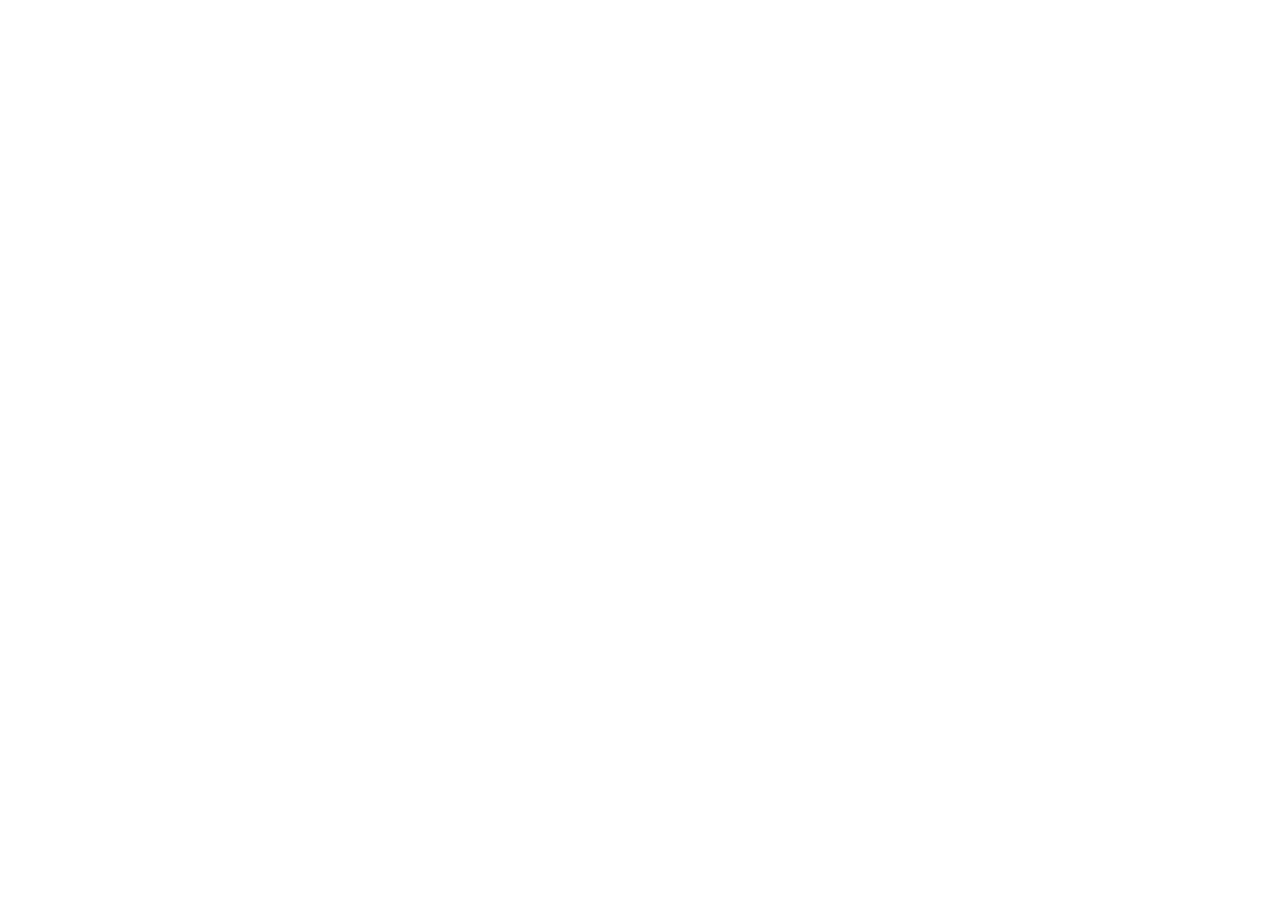
==== index.html @ d120f6fc "add initial files" ====
<!DOCTYPE html>
<html>
  <head>
    <link href="css/bootstrap.css" rel="stylesheet" type="text/css">
    <link href="css/stylesheet.css" rel="stylesheet" type="text/css">
    <script src="js/jquery.js"></script>
    <script src="js/scripts.js"></script>
    <title></title>
  </head>
  <body>
    <div class="container">
    </div>
  </body>
</html>
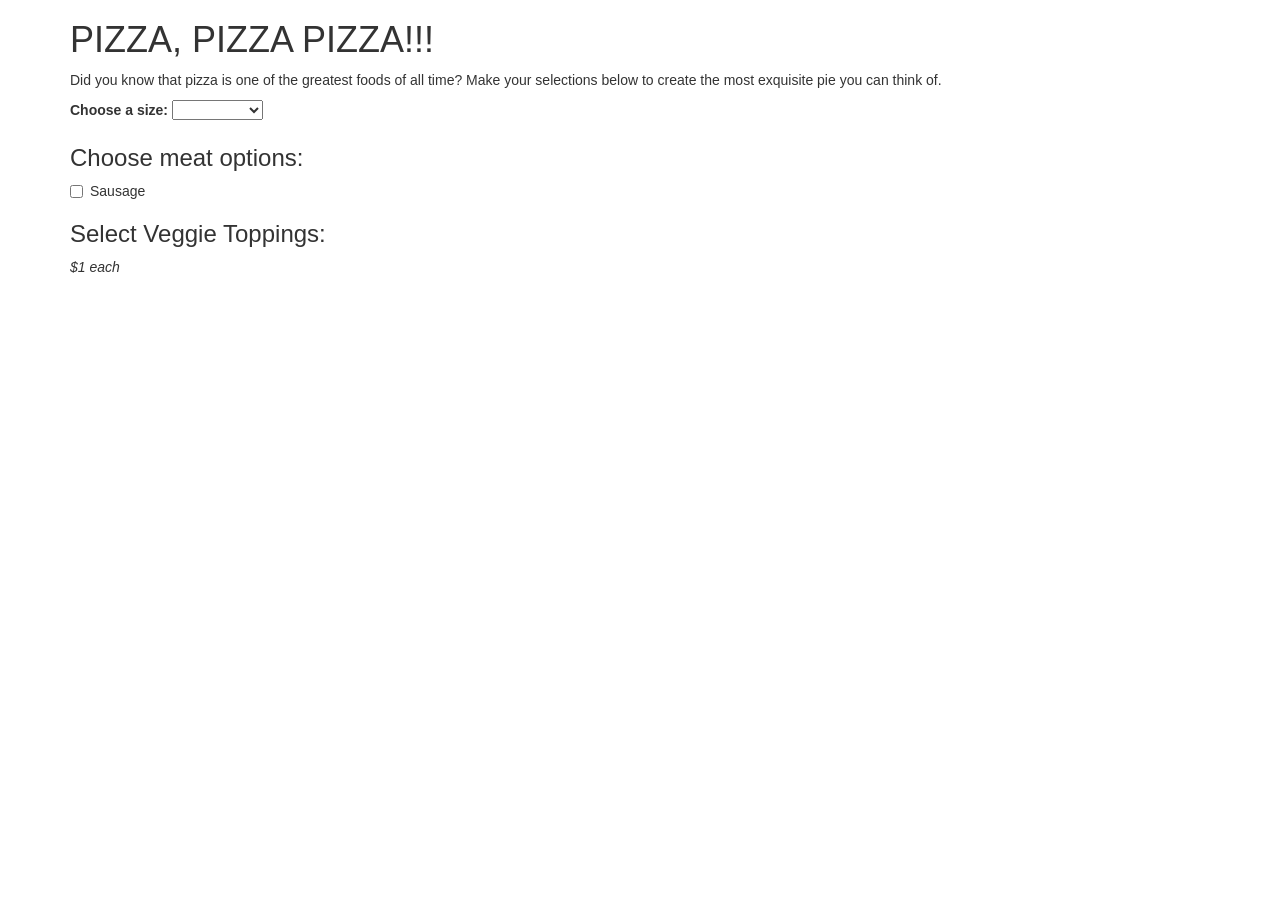
==== commit 66404a95: "link to pizza.png favicon in <head> section" ====
--- a/index.html
+++ b/index.html
@@ -5,10 +5,37 @@
     <link href="css/stylesheet.css" rel="stylesheet" type="text/css">
     <script src="js/jquery.js"></script>
     <script src="js/scripts.js"></script>
-    <title></title>
+    <title>PIZZA FRENZY</title>
+    <link rel="icon" type="image/png" href="img/pizza.png">
   </head>
   <body>
     <div class="container">
+      <h1>PIZZA, PIZZA PIZZA!!!</h1>
+      <p>Did you know that pizza is one of the greatest foods of all time? Make your selections below to create the most exquisite pie you can think of.</p>
+      <form class="">
+        <div class="chooseSize form-group">
+          <label for="pieSize">Choose a size:</label>
+          <select id="pieSize">
+            <option value="small"></option>
+            <option value="small">Small</option>
+            <option value="medium">Medium</option>
+            <option value="large">Large</option>
+            <option value="x-large">Extra-large</option>
+          </select>
+        </div>
+        <div class="chooseMeats checkbox">
+          <h3>Choose meat options:</h3>
+          <label for "chooseMeats">
+            <input type="checkbox" value="sausage">
+            Sausage
+          </label>
+        </div>
+        <div class="chooseVeggies">
+          <h3>Select Veggie Toppings:</h3>
+          <p><em>$1 each</em></p>
+        </div>
+        <!-- form submit button here  -->
+      </form>
     </div>
   </body>
 </html>
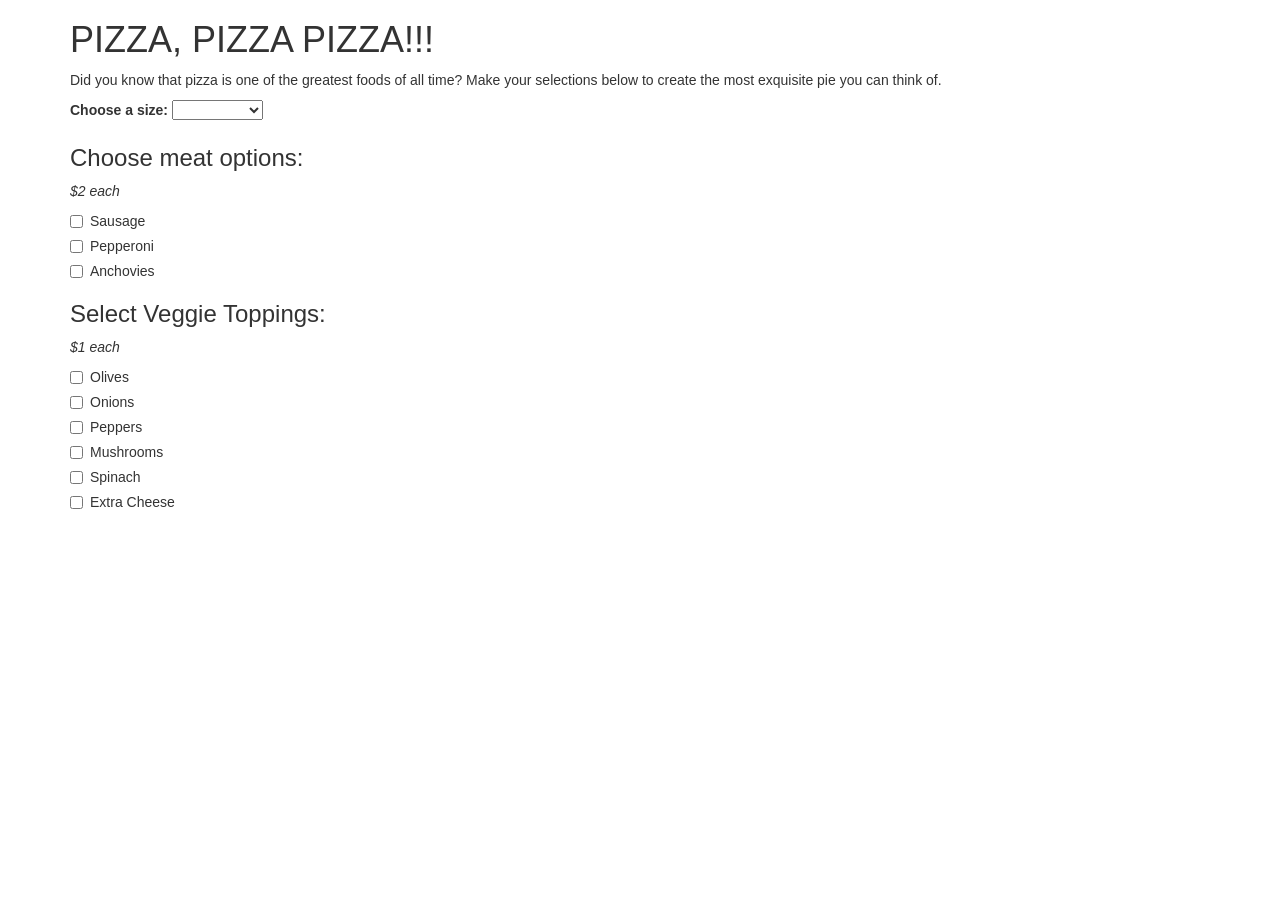
==== commit 63397299: "added form options for toppings and size" ====
--- a/index.html
+++ b/index.html
@@ -12,7 +12,9 @@
     <div class="container">
       <h1>PIZZA, PIZZA PIZZA!!!</h1>
       <p>Did you know that pizza is one of the greatest foods of all time? Make your selections below to create the most exquisite pie you can think of.</p>
-      <form class="">
+
+      <form>
+
         <div class="chooseSize form-group">
           <label for="pieSize">Choose a size:</label>
           <select id="pieSize">
@@ -23,16 +25,69 @@
             <option value="x-large">Extra-large</option>
           </select>
         </div>
-        <div class="chooseMeats checkbox">
+
+        <div class="chooseMeats">
           <h3>Choose meat options:</h3>
-          <label for "chooseMeats">
-            <input type="checkbox" value="sausage">
-            Sausage
-          </label>
+          <p><em>$2 each</em></p>
+          <div class="checkbox">
+            <label>
+              <input type="checkbox" value="1">
+              Sausage
+            </label>
+          </div>
+          <div class="checkbox">
+            <label>
+              <input type="checkbox" value="1">
+              Pepperoni
+            </label>
+          </div>
+          <div class="checkbox">
+            <label>
+              <input type="checkbox" value="1">
+              Anchovies
+            </label>
+          </div>
         </div>
+
         <div class="chooseVeggies">
           <h3>Select Veggie Toppings:</h3>
           <p><em>$1 each</em></p>
+          <div class="checkbox">
+            <label>
+              <input type="checkbox" value="1">
+              Olives
+            </label>
+          </div>
+          <div class="checkbox">
+            <label>
+              <input type="checkbox" value="1">
+              Onions
+            </label>
+          </div>
+          <div class="checkbox">
+            <label>
+              <input type="checkbox" value="1">
+              Peppers
+            </label>
+          </div>
+          <div class="checkbox">
+            <label>
+              <input type="checkbox" value="1">
+              Mushrooms
+            </label>
+          </div>
+          <div class="checkbox">
+            <label>
+              <input type="checkbox" value="1">
+              Spinach
+            </label>
+          </div>
+          <div class="checkbox">
+            <label>
+              <input type="checkbox" value="1">
+              Extra Cheese
+            </label>
+          </div>
         </div>
         <!-- form submit button here  -->
       </form>
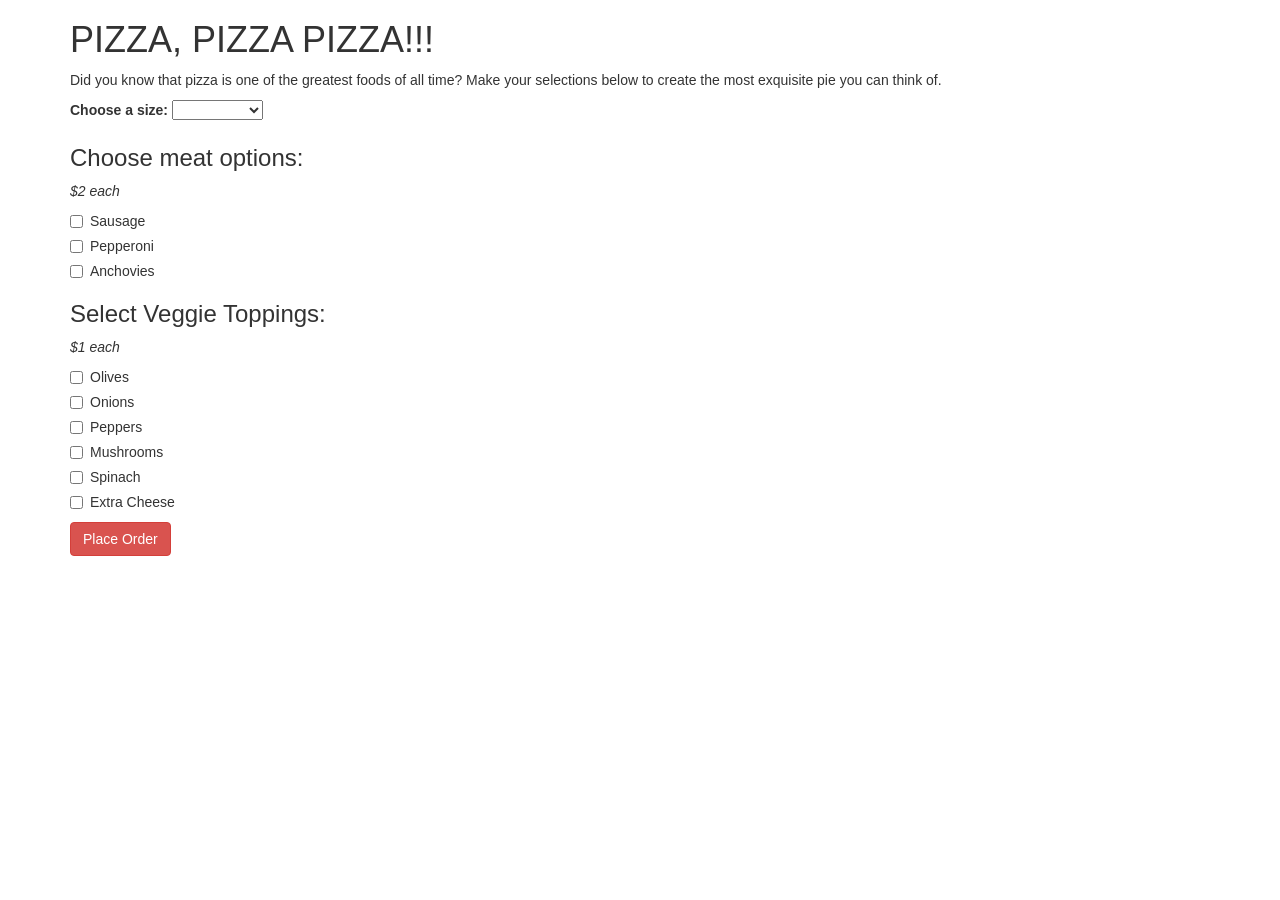
==== commit 6a29480f: "add styled div showing correct total cost of size (but not topping data calculated yet)" ====
--- a/index.html
+++ b/index.html
@@ -10,15 +10,15 @@
   </head>
   <body>
     <div class="container">
+
       <h1>PIZZA, PIZZA PIZZA!!!</h1>
       <p>Did you know that pizza is one of the greatest foods of all time? Make your selections below to create the most exquisite pie you can think of.</p>
 
-      <form>
-
+      <form id="pizzaOptions">
         <div class="chooseSize form-group">
           <label for="pieSize">Choose a size:</label>
           <select id="pieSize">
-            <option value="small"></option>
+            <option value="not-selected"></option>
             <option value="small">Small</option>
             <option value="medium">Medium</option>
             <option value="large">Large</option>
@@ -89,8 +89,15 @@
             </label>
           </div>
         </div>
-        <!-- form submit button here  -->
+
+        <button type="submit" class="btn btn-danger" id="pizza-submit">Place Order</button>
       </form>
+
+      <div id="pizzaOrdered">
+        <h3>Your pizza has been ordered!</h3>
+        <p>Total cost: <strong><span id="pizzaCost"></span></strong></p>
+      </div>
+
     </div>
   </body>
 </html>
--- a/css/stylesheet.css
+++ b/css/stylesheet.css
@@ -0,0 +1,3 @@
+#pizzaOrdered {
+  display:none;
+}
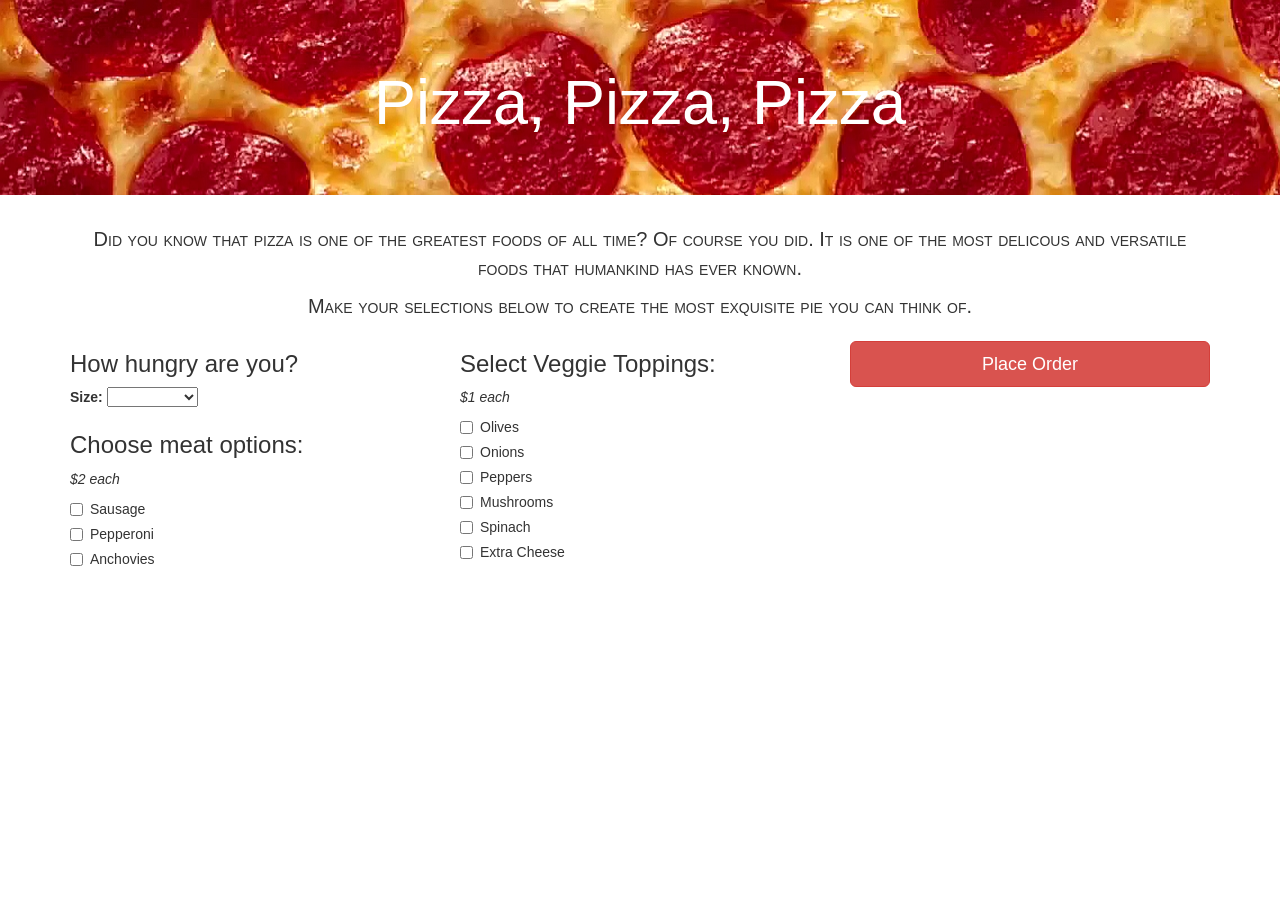
==== commit 8585c4b8: "push final styling to front end" ====
--- a/index.html
+++ b/index.html
@@ -9,95 +9,105 @@
     <link rel="icon" type="image/png" href="img/pizza.png">
   </head>
   <body>
+    <div class="jumbotron">
+      <div class="container">
+      <h1>Pizza, Pizza, Pizza</h1>
+      </div>
+    </div>
     <div class="container">
-
-      <h1>PIZZA, PIZZA PIZZA!!!</h1>
-      <p>Did you know that pizza is one of the greatest foods of all time? Make your selections below to create the most exquisite pie you can think of.</p>
-
+        <div id="intro">
+          <p>Did you know that pizza is one of the greatest foods of all time? Of course you did. It is one of the most delicous and versatile foods that humankind has ever known.</p>
+          <p>Make your selections below to create the most exquisite pie you can think of.</p>
+        </div>
       <form id="pizzaOptions">
-        <div class="chooseSize form-group">
-          <label for="pieSize">Choose a size:</label>
-          <select id="pieSize">
-            <option value="not-selected"></option>
-            <option value="small">Small</option>
-            <option value="medium">Medium</option>
-            <option value="large">Large</option>
-            <option value="x-large">Extra-large</option>
-          </select>
-        </div>
-
-        <div class="chooseMeats">
-          <h3>Choose meat options:</h3>
-          <p><em>$2 each</em></p>
-          <div class="checkbox">
-            <label>
-              <input type="checkbox" value="1">
-              Sausage
-            </label>
+        <div class="row">
+        <div class="col-md-4">
+          <div class="chooseSize form-group">
+            <h3>How hungry are you?</h3>
+            <label for="pieSize">Size:</label>
+            <select id="pieSize">
+              <option value ""></option>
+              <option value="small">Small</option>
+              <option value="medium">Medium</option>
+              <option value="large">Large</option>
+              <option value="x-large">Extra-large</option>
+            </select>
           </div>
-          <div class="checkbox">
-            <label>
-              <input type="checkbox" value="1">
-              Pepperoni
-            </label>
-          </div>
-          <div class="checkbox">
-            <label>
-              <input type="checkbox" value="1">
-              Anchovies
-            </label>
+          <div id="chooseMeats" class="form-group">
+            <h3>Choose meat options:</h3>
+            <p><em>$2 each</em></p>
+            <div class="checkbox">
+              <label>
+                <input class="meatChoices" type="checkbox" value="1">
+                Sausage
+              </label>
+            </div>
+            <div class="checkbox">
+              <label>
+                <input class="meatChoices" type="checkbox" value="1">
+                Pepperoni
+              </label>
+            </div>
+            <div class="checkbox">
+              <label>
+                <input class="meatChoices" type="checkbox" value="1">
+                Anchovies
+              </label>
+            </div>
           </div>
         </div>
-
-        <div class="chooseVeggies">
-          <h3>Select Veggie Toppings:</h3>
-          <p><em>$1 each</em></p>
-          <div class="checkbox">
-            <label>
-              <input type="checkbox" value="1">
-              Olives
-            </label>
-          </div>
-          <div class="checkbox">
-            <label>
-              <input type="checkbox" value="1">
-              Onions
-            </label>
-          </div>
-          <div class="checkbox">
-            <label>
-              <input type="checkbox" value="1">
-              Peppers
-            </label>
-          </div>
-          <div class="checkbox">
-            <label>
-              <input type="checkbox" value="1">
-              Mushrooms
-            </label>
-          </div>
-          <div class="checkbox">
-            <label>
-              <input type="checkbox" value="1">
-              Spinach
-            </label>
-          </div>
-          <div class="checkbox">
-            <label>
-              <input type="checkbox" value="1">
-              Extra Cheese
-            </label>
+        <div class="col-md-4">
+          <div id="chooseVeggies" class="form-group">
+            <h3>Select Veggie Toppings:</h3>
+            <p><em>$1 each</em></p>
+            <div class="checkbox">
+              <label>
+                <input class="veggieChoices" type="checkbox" value="1">
+                Olives
+              </label>
+            </div>
+            <div class="checkbox">
+              <label>
+                <input class="veggieChoices" type="checkbox" value="1">
+                Onions
+              </label>
+            </div>
+            <div class="checkbox">
+              <label>
+                <input class="veggieChoices" type="checkbox" value="1">
+                Peppers
+              </label>
+            </div>
+            <div class="checkbox">
+              <label>
+                <input class="veggieChoices" type="checkbox" value="1">
+                Mushrooms
+              </label>
+            </div>
+            <div class="checkbox">
+              <label>
+                <input class="veggieChoices" type="checkbox" value="1">
+                Spinach
+              </label>
+            </div>
+            <div class="checkbox">
+              <label>
+                <input class="veggieChoices" type="checkbox" value="1">
+                Extra Cheese
+              </label>
+            </div>
           </div>
         </div>
+        <div class="col-md-4">
+          <button type="submit" class="btn btn-lg btn-block btn-danger" id="pizza-submit">Place Order</button>
+        </div>
+        </form>
 
-        <button type="submit" class="btn btn-danger" id="pizza-submit">Place Order</button>
-      </form>
-
-      <div id="pizzaOrdered">
-        <h3>Your pizza has been ordered!</h3>
-        <p>Total cost: <strong><span id="pizzaCost"></span></strong></p>
+        <div id="pizzaOrdered">
+          <h3>Your pizza has been ordered!</h3>
+          <p>Total cost: <strong><span id="pizzaCost"></span></strong></p>
+        </div>
       </div>
-
     </div>
   </body>
 </html>
--- a/css/stylesheet.css
+++ b/css/stylesheet.css
@@ -1,3 +1,24 @@
 #pizzaOrdered {
   display:none;
 }
+
+.jumbotron {
+  background: url("../img/jumbo-background.jpg");
+  text-align: center;
+  color: #fff;
+}
+
+.container {
+  font-family: sans-serif;
+}
+
+#intro {
+  text-align: center;
+  font-variant: small-caps;
+  font-size: 20px;
+}
+
+.btn {
+  margin-top: 10px;
+  margin-bottom: 15px;
+}
